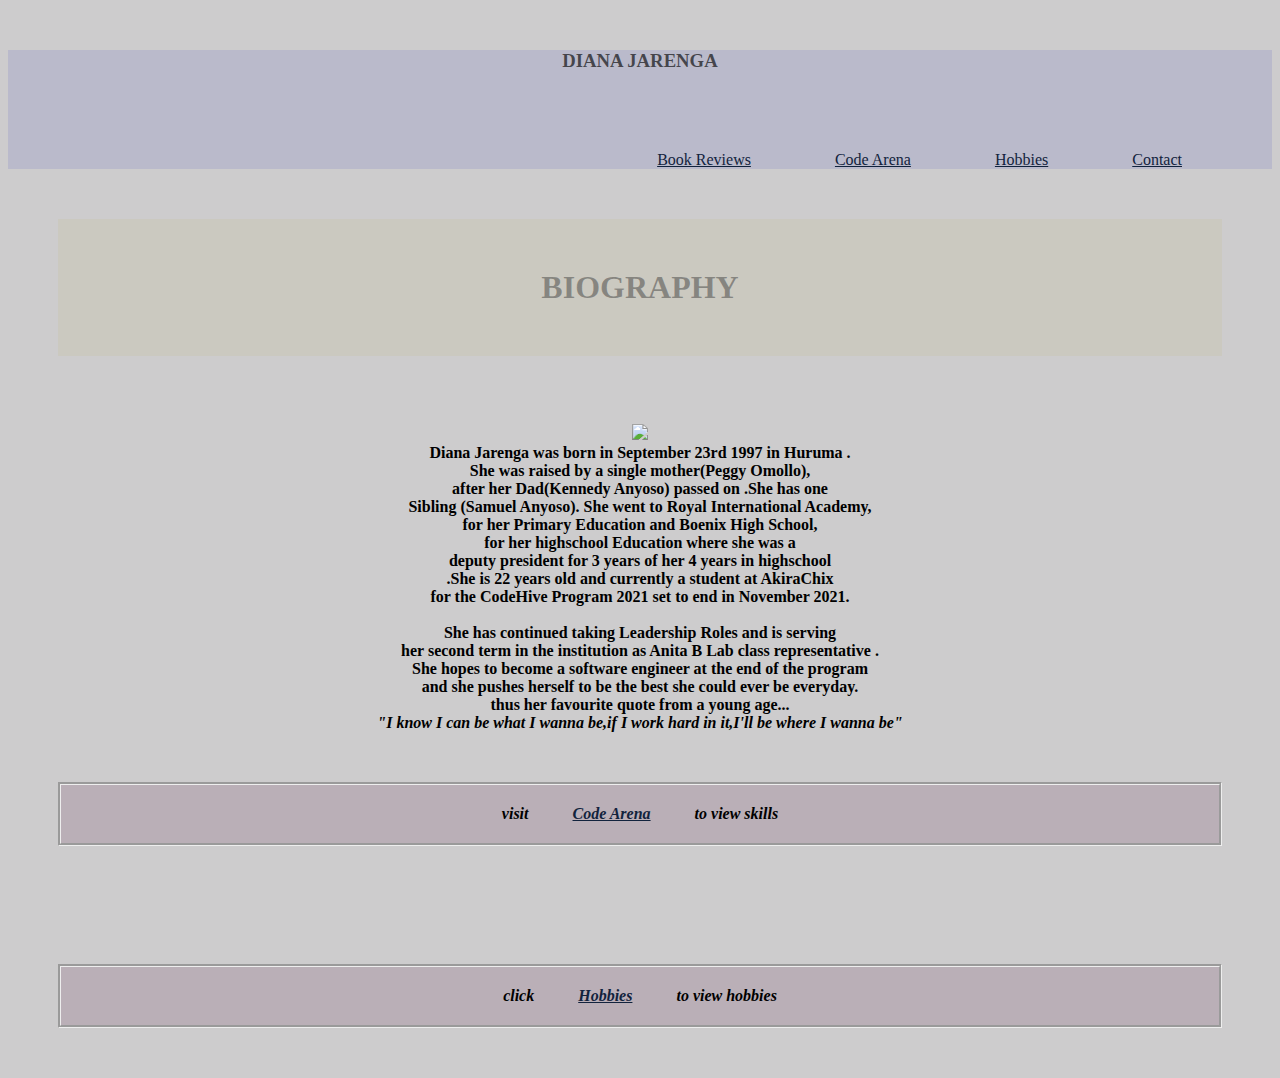
==== index.html @ 5da7bec1 "my blog" ====
<!DOCTYPE html>

<html lang="en">
    
    <meta charset="UTF-8">
    <meta http-equiv="X-UA-Compatible" content="IE=edge">
    <meta name="google" content="width=device-width, initial-scale=1.0">
    <title>Blog</title>

    <script  src="index.js"></script>   
<head>
    
<div class="firstd">

    
    <nav> 
        <strong><h3 > DIANA JARENGA</h3>     </strong> 
        <ul> 
    
    
       
        <a href="reviews.html">Book Reviews</a>
        
         <a href="code.html">Code Arena</a>

        <a href="hobbies.html">Hobbies</a>

        <a href="contact.html">Contact</a>
         
        
        </ul>
    </nav>
</div>
<link href="index.css" rel="stylesheet">

</head>
 


<body class="my-body">
        
        
        <h1>BIOGRAPHY</h1>
    </div>
        <div class="div2">
    
        <br><strong>
    <img src="https://media1.thehungryjpeg.com/thumbs2/ori_3656551_o95fldfwwiil23dtuqgelwoz71555wj94m63ddwm_monogram-dj-logo-design.jpg" height="500">
           <br> Diana Jarenga was born in September 23rd 1997 in Huruma .<br>
        She was  raised by a single mother(Peggy Omollo),<br>
        after her Dad(Kennedy Anyoso) passed on .She has one <br>
        Sibling (Samuel Anyoso).
        She went to Royal International Academy,<br>
        for her Primary Education and Boenix High School,<br>
         for her highschool Education where she was a <br>
         deputy president for 3 years of her 4 years in highschool<br>
        .She is 22 years old and currently a student at AkiraChix <br>
        for the CodeHive Program 2021 set to end in November 2021.<br>

          <br></strong>
        <strong>She has continued taking Leadership Roles and is serving<br> 
            her second term  in the institution as Anita B Lab class representative .
         <br> She hopes to become a software engineer at the end of the program <br>
    and she pushes herself to be the best she could ever  be everyday.<br>
thus her favourite quote from a young age...<br>
<i>"I know I can be what I wanna be,if I work hard in it,I'll be where I wanna be"</i> </p></strong>
        
        
        <p class="bio">
       <i> <strong>visit <a href="code.html">Code Arena</a> to view  skills</strong></p></i>
         <br>
     <p class="bio"> <i> <strong> click <a href="hobbies.html">Hobbies</a>
            to view hobbies</i></strong></p>

        
    
    </div>
        
    
</body>
<footer>


    



</footer>
</html>
---- index.css ----
.logo{
    border-style: ridge;

}
h1{
    
    text-align: center;
    
    color: rgba(5, 5, 7, 0.349);
    margin: 50px;
    padding-top: 0px;
    padding: 50px;
    animation-name: inherit;
    background-color:  rgba(177, 166, 14, 0.068)   ;

}
nav{ 
    background-image: url("https://media1.thehungryjpeg.com/thumbs2/ori_3656551_o95fldfwwiil23dtuqgelwoz71555wj94m63ddwm_monogram-dj-logo-design.jpg ") ;
    background-repeat: no-repeat;
    background-size: contain;
    
    text-align: right;
    margin: 50px;
  /*  position:sticky;*/
}
a{ 
    padding: 40px;
    
    color: rgb(18, 35, 61);
}
a:hover{
    color: rgb(182, 115, 115);
}
.firstd{
    background-color: rgba(13, 25, 189, 0.096);
}
.my-body{
    background-color: rgba(10, 5, 10, 0.205);
}
.div2{
    text-align: center;

}
.bio{
    margin: 50px;
    padding: 20px;
    border-style: groove;
    background-color:rgba(121, 80, 110, 0.226)   ;
    text-align: center;

}
h2{
    border-style:hidden;
    
    margin: 40px;
    color: rgba(58, 43, 57, 0.61);

}
h3{
    text-align:right;
    color: rgba(0, 0, 0, 0.644);
    padding-bottom: 60px;
    text-align: center;
}
.p{ margin-left: 280px;
    padding-left: 280px;
    width: 500px;
    text-align:justify;
    font-size: larger;
    font-family: Arial, Helvetica, sans-serif;
    color: rgba(0, 0, 0, 0.473);
}
.travel{
    padding: 40px;


    

}
script{
    background-color:linear-gradient(to right ,lightblue,white)
}
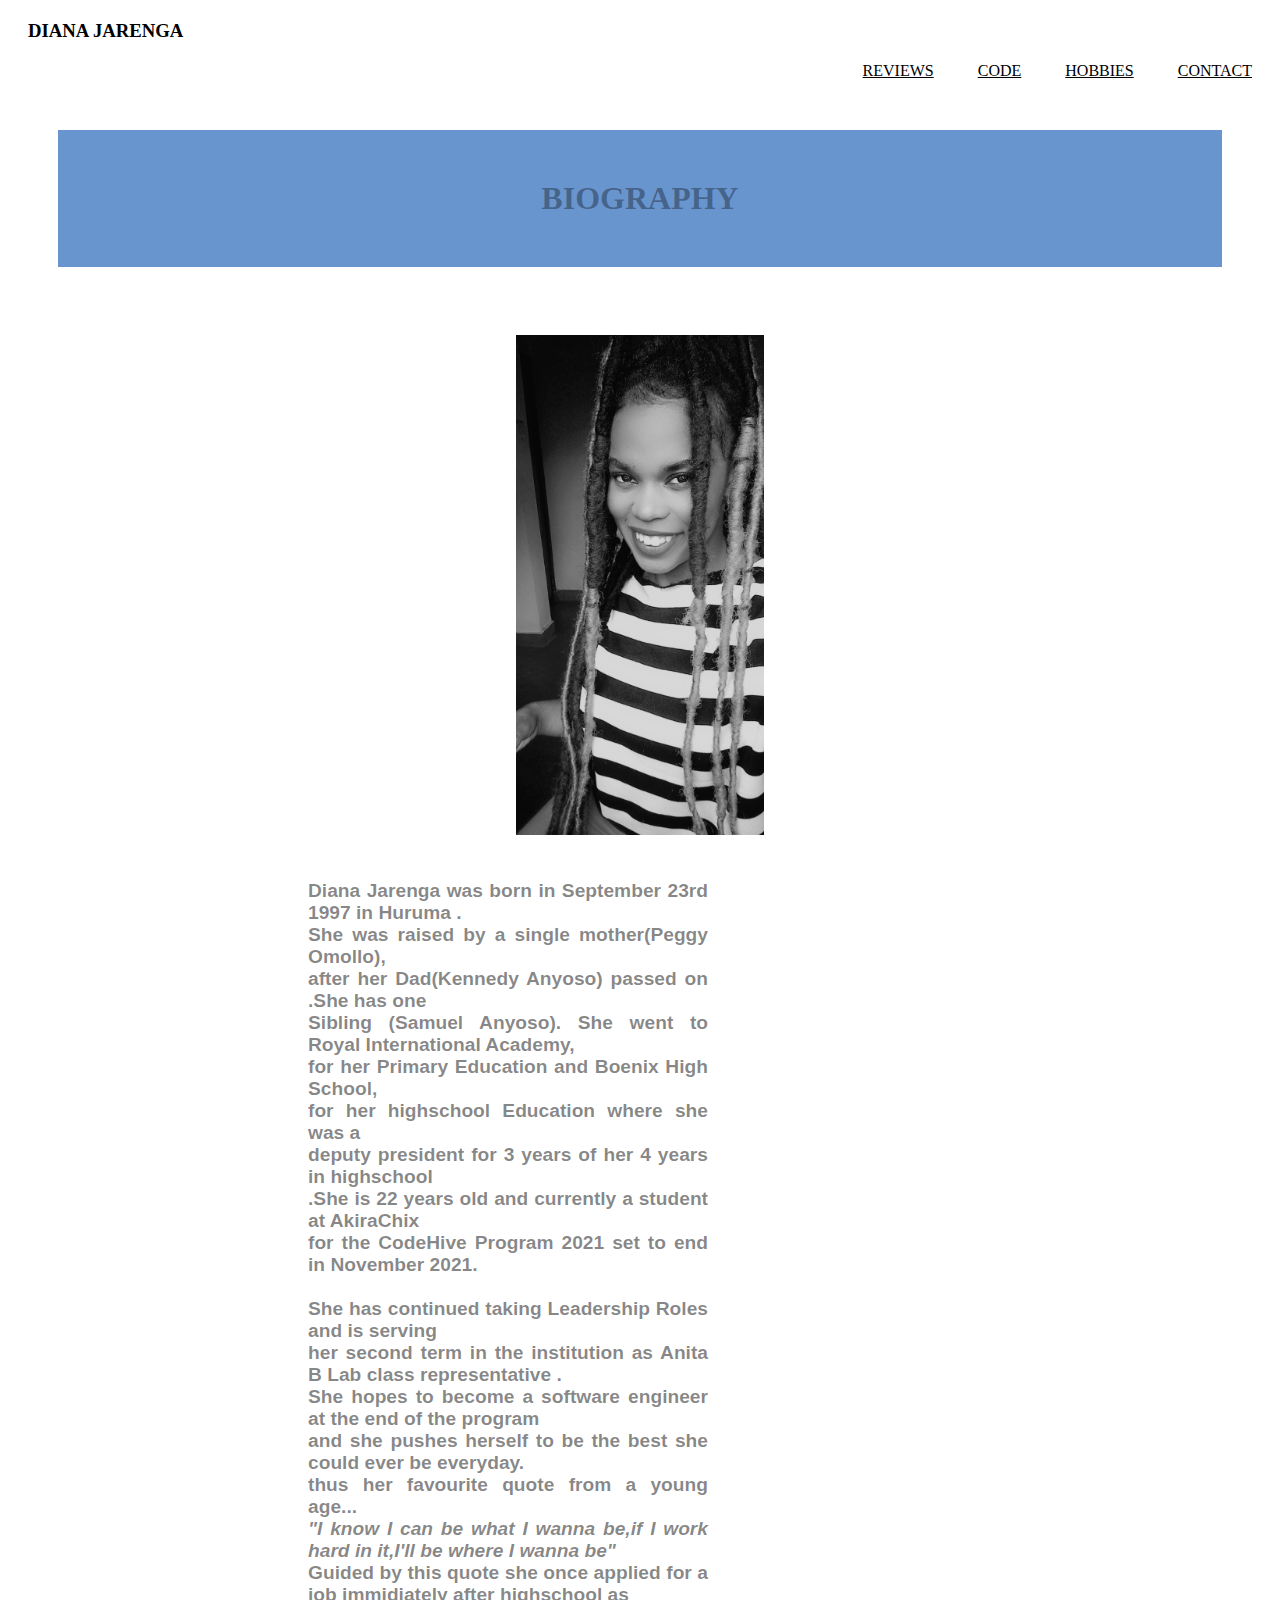
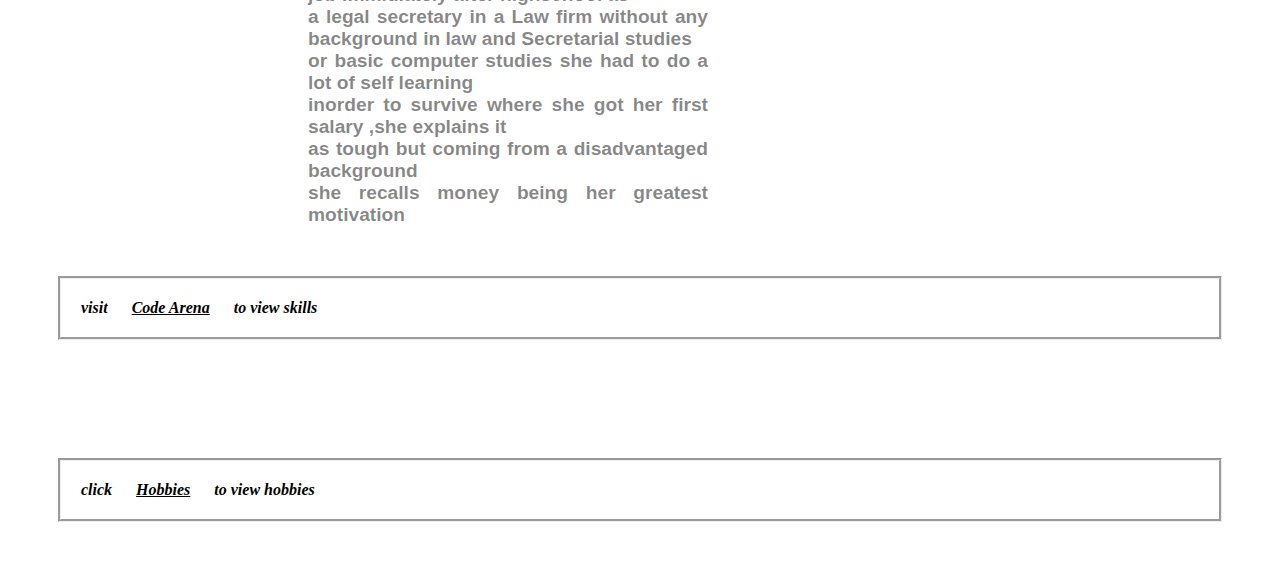
==== commit 984cbfa0: "my blog" ====
--- a/index.html
+++ b/index.html
@@ -5,32 +5,26 @@
     <meta charset="UTF-8">
     <meta http-equiv="X-UA-Compatible" content="IE=edge">
     <meta name="google" content="width=device-width, initial-scale=1.0">
-    <title>Blog</title>
+    <title>Blog</title> 
+    <div class="firstd">
+        <nav> 
+            <strong><h3 > DIANA JARENGA</h3>     </strong> 
+            <ul>  
+            <a href="reviews.html">REVIEWS</a>
+            
+             <a href="code.html">CODE</a>
+    
+            <a href="hobbies.html">HOBBIES</a>
+    
+            <a href="contact.html">CONTACT</a>
+            </ul>
+        </nav>
+    </div>
+    
 
-    <script  src="index.js"></script>   
 <head>
     
-<div class="firstd">
 
-    
-    <nav> 
-        <strong><h3 > DIANA JARENGA</h3>     </strong> 
-        <ul> 
-    
-    
-       
-        <a href="reviews.html">Book Reviews</a>
-        
-         <a href="code.html">Code Arena</a>
-
-        <a href="hobbies.html">Hobbies</a>
-
-        <a href="contact.html">Contact</a>
-         
-        
-        </ul>
-    </nav>
-</div>
 <link href="index.css" rel="stylesheet">
 
 </head>
@@ -45,8 +39,8 @@
         <div class="div2">
     
         <br><strong>
-    <img src="https://media1.thehungryjpeg.com/thumbs2/ori_3656551_o95fldfwwiil23dtuqgelwoz71555wj94m63ddwm_monogram-dj-logo-design.jpg" height="500">
-           <br> Diana Jarenga was born in September 23rd 1997 in Huruma .<br>
+    <img src="bin.jpg" height="500">
+         <p class="p"> <br> Diana Jarenga was born in September 23rd 1997 in Huruma .<br>
         She was  raised by a single mother(Peggy Omollo),<br>
         after her Dad(Kennedy Anyoso) passed on .She has one <br>
         Sibling (Samuel Anyoso).
@@ -63,7 +57,13 @@
          <br> She hopes to become a software engineer at the end of the program <br>
     and she pushes herself to be the best she could ever  be everyday.<br>
 thus her favourite quote from a young age...<br>
-<i>"I know I can be what I wanna be,if I work hard in it,I'll be where I wanna be"</i> </p></strong>
+<i>"I know I can be what I wanna be,if I work hard in it,I'll be where I wanna be"</i><br>
+Guided by this quote she once applied for a job  immidiately after highschool as <br>
+ a legal secretary in a Law firm without any background in law and Secretarial studies <br> 
+ or basic computer studies she had to do a lot of self learning<br> 
+ inorder to survive where she got her first salary ,she explains it <br>
+ as tough but coming from a disadvantaged background <br>
+she recalls money being her greatest motivation  </p></strong>
         
         
         <p class="bio">
--- a/index.css
+++ b/index.css
@@ -1,8 +1,4 @@
 
-.logo{
-    border-style: ridge;
-
-}
 h1{
     
     text-align: center;
@@ -12,31 +8,32 @@
     padding-top: 0px;
     padding: 50px;
     animation-name: inherit;
-    background-color:  rgba(177, 166, 14, 0.068)   ;
+    background-color:  rgba(14, 85, 177, 0.624)   ;
 
 }
 nav{ 
-    background-image: url("https://media1.thehungryjpeg.com/thumbs2/ori_3656551_o95fldfwwiil23dtuqgelwoz71555wj94m63ddwm_monogram-dj-logo-design.jpg ") ;
+   
     background-repeat: no-repeat;
-    background-size: contain;
+    background-color: white;
     
     text-align: right;
-    margin: 50px;
+    
   /*  position:sticky;*/
 }
 a{ 
-    padding: 40px;
-    
-    color: rgb(18, 35, 61);
+    padding: 20px;
+    text-align: right;
+    color: rgb(0, 0, 0);
 }
 a:hover{
     color: rgb(182, 115, 115);
 }
 .firstd{
-    background-color: rgba(13, 25, 189, 0.096);
+    background-color: white;
+
 }
 .my-body{
-    background-color: rgba(10, 5, 10, 0.205);
+    background-color: rgb(255, 255, 255);
 }
 .div2{
     text-align: center;
@@ -46,30 +43,31 @@
     margin: 50px;
     padding: 20px;
     border-style: groove;
-    background-color:rgba(121, 80, 110, 0.226)   ;
-    text-align: center;
+    background-color:rgb(255, 255, 255)   ;
+    text-align: justify;
 
 }
 h2{
     border-style:hidden;
     
     margin: 40px;
-    color: rgba(58, 43, 57, 0.61);
+    color: rgba(255, 255, 255, 0.61);
 
 }
 h3{
-    text-align:right;
-    color: rgba(0, 0, 0, 0.644);
-    padding-bottom: 60px;
-    text-align: center;
+    text-align:left;
+    color: rgb(0, 0, 0);
+    margin: 20px;
+    
 }
-.p{ margin-left: 280px;
-    padding-left: 280px;
-    width: 500px;
+.p{ margin-left: 200px;
+    padding-left: 100px;
+    width: 400px;
     text-align:justify;
     font-size: larger;
     font-family: Arial, Helvetica, sans-serif;
     color: rgba(0, 0, 0, 0.473);
+    
 }
 .travel{
     padding: 40px;
@@ -78,6 +76,4 @@
     
 
 }
-script{
-    background-color:linear-gradient(to right ,lightblue,white)
-}
+
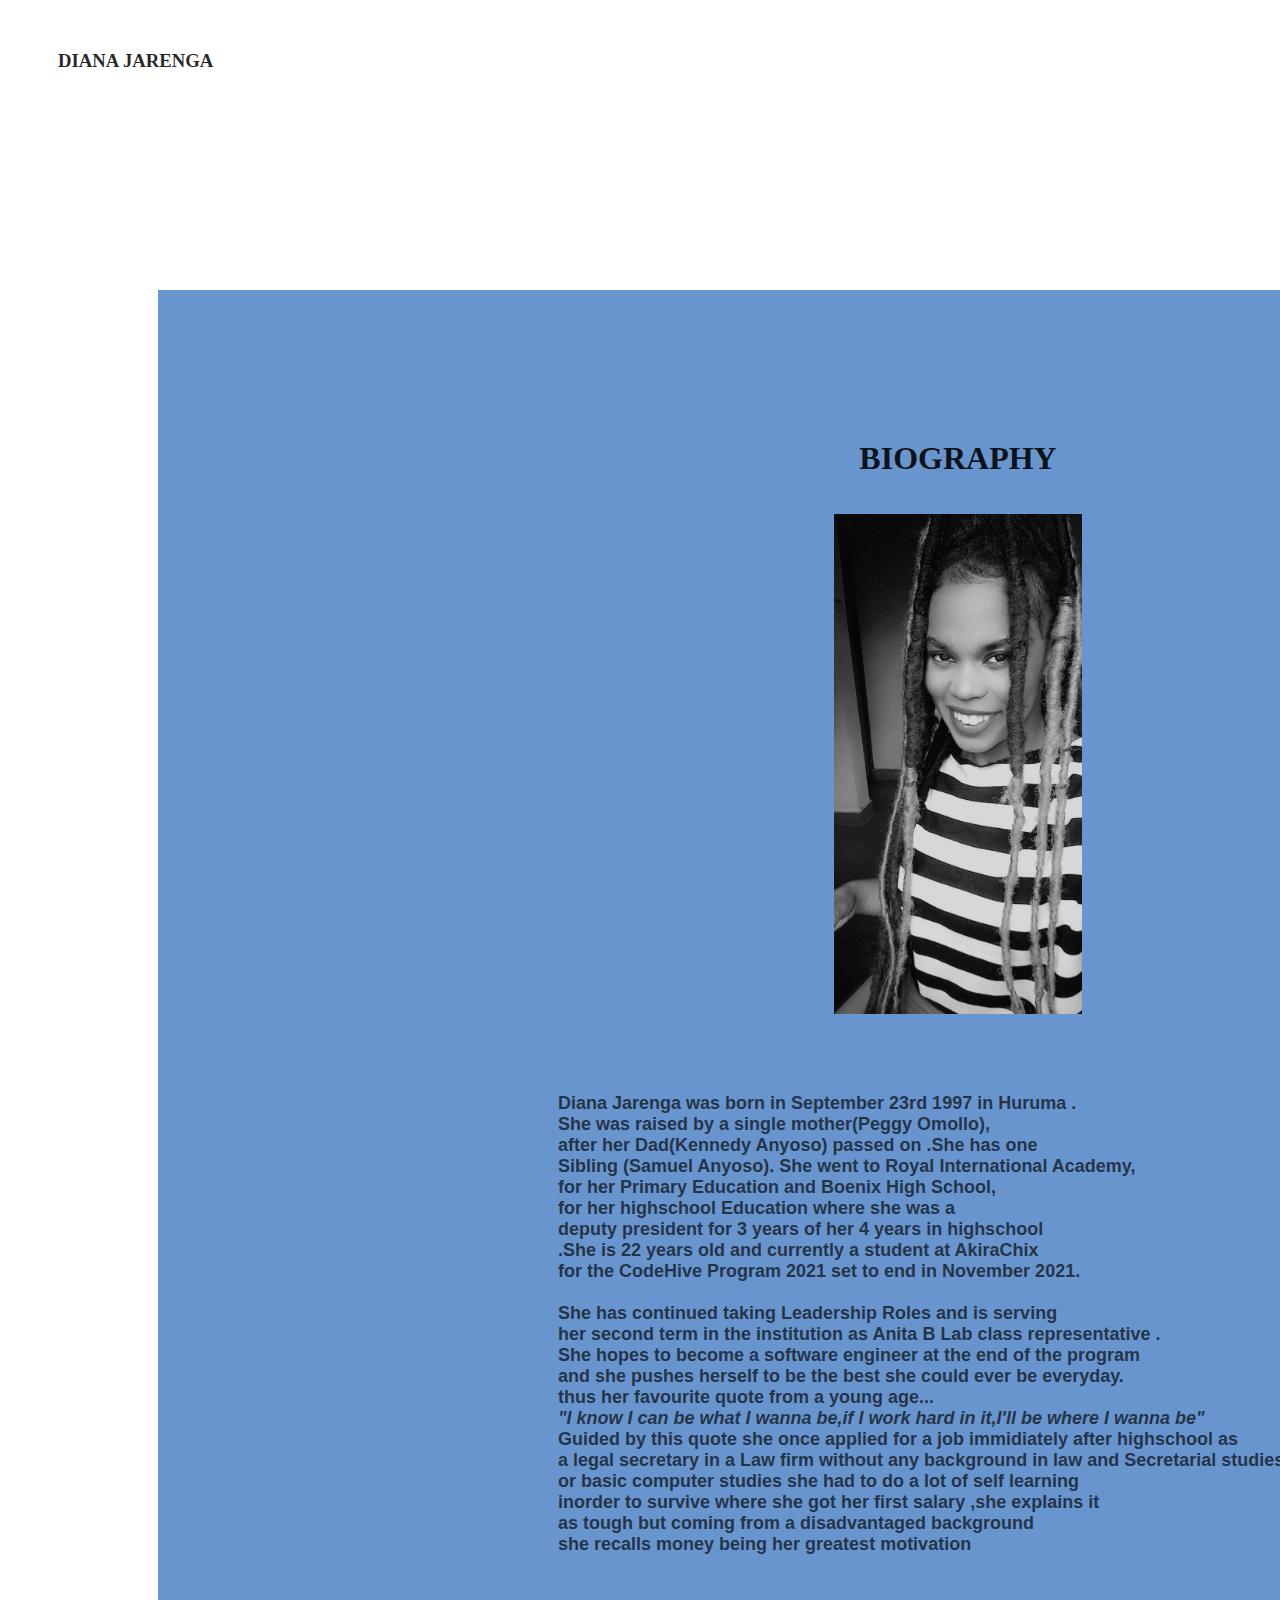
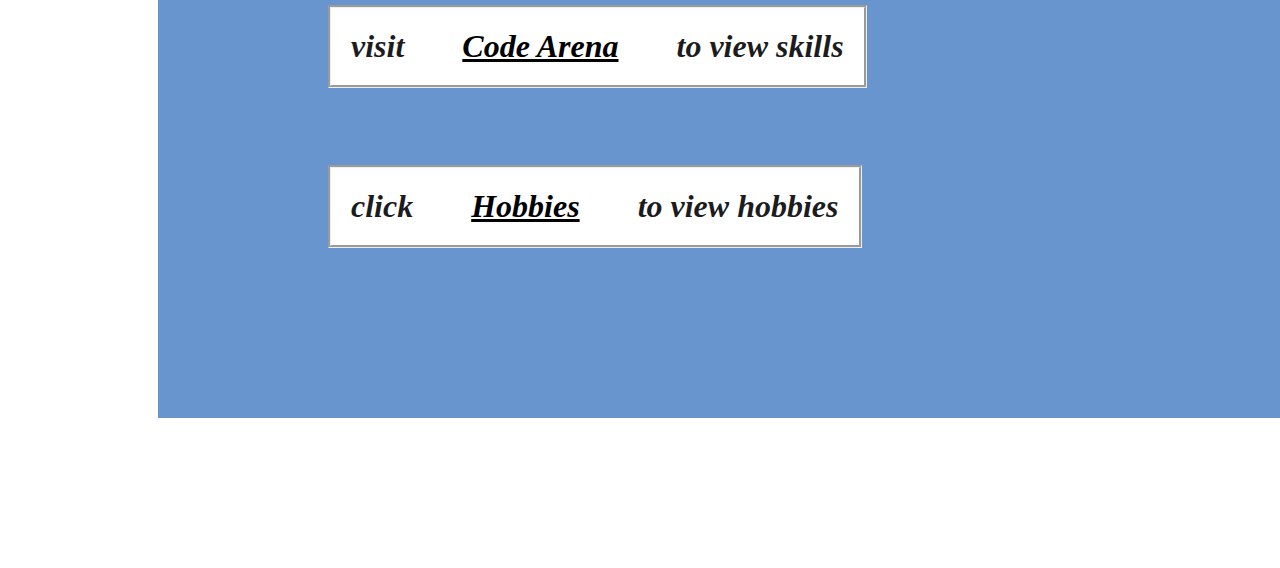
==== commit bb117941: "my blog" ====
--- a/index.html
+++ b/index.html
@@ -34,7 +34,7 @@
 <body class="my-body">
         
         
-        <h1>BIOGRAPHY</h1>
+        <h1>BIOGRAPHY
     </div>
         <div class="div2">
     
@@ -73,7 +73,7 @@
             to view hobbies</i></strong></p>
 
         
-    
+     </h1>
     </div>
         
     
--- a/index.css
+++ b/index.css
@@ -3,17 +3,18 @@
     
     text-align: center;
     
-    color: rgba(5, 5, 7, 0.349);
-    margin: 50px;
+    color: rgba(5, 5, 7, 0.905);
+    margin: 150px;
     padding-top: 0px;
-    padding: 50px;
+    padding: 150px;
     animation-name: inherit;
     background-color:  rgba(14, 85, 177, 0.624)   ;
+    
 
 }
 nav{ 
    
-    background-repeat: no-repeat;
+   
     background-color: white;
     
     text-align: right;
@@ -21,56 +22,63 @@
   /*  position:sticky;*/
 }
 a{ 
-    padding: 20px;
+    
     text-align: right;
     color: rgb(0, 0, 0);
+    padding: 50px;
+    
 }
 a:hover{
     color: rgb(182, 115, 115);
 }
 .firstd{
     background-color: white;
+    
 
 }
 .my-body{
     background-color: rgb(255, 255, 255);
+    width: fit-content;
 }
 .div2{
     text-align: center;
+    width: fit-content;
 
 }
 .bio{
-    margin: 50px;
+    margin: 20px;
     padding: 20px;
     border-style: groove;
     background-color:rgb(255, 255, 255)   ;
     text-align: justify;
+    width: fit-content;
 
 }
 h2{
     border-style:hidden;
-    
-    margin: 40px;
-    color: rgba(255, 255, 255, 0.61);
+    width: fit-content;
+    margin: 50px;
+    color: rgba(17, 9, 9, 0.61);
 
 }
 h3{
     text-align:left;
-    color: rgb(0, 0, 0);
-    margin: 20px;
+    color: rgba(0, 0, 0, 0.844);
+    margin: 50px;
+    padding-right:100px;
     
 }
-.p{ margin-left: 200px;
-    padding-left: 100px;
-    width: 400px;
+.p{ margin: 50px;
+    padding-left: 200px;
+    width: 1000px;
     text-align:justify;
-    font-size: larger;
+    font-size: large;
     font-family: Arial, Helvetica, sans-serif;
-    color: rgba(0, 0, 0, 0.473);
+    color: rgba(0, 0, 0, 0.665);
     
 }
 .travel{
-    padding: 40px;
+    padding: 50px;
 
 
     
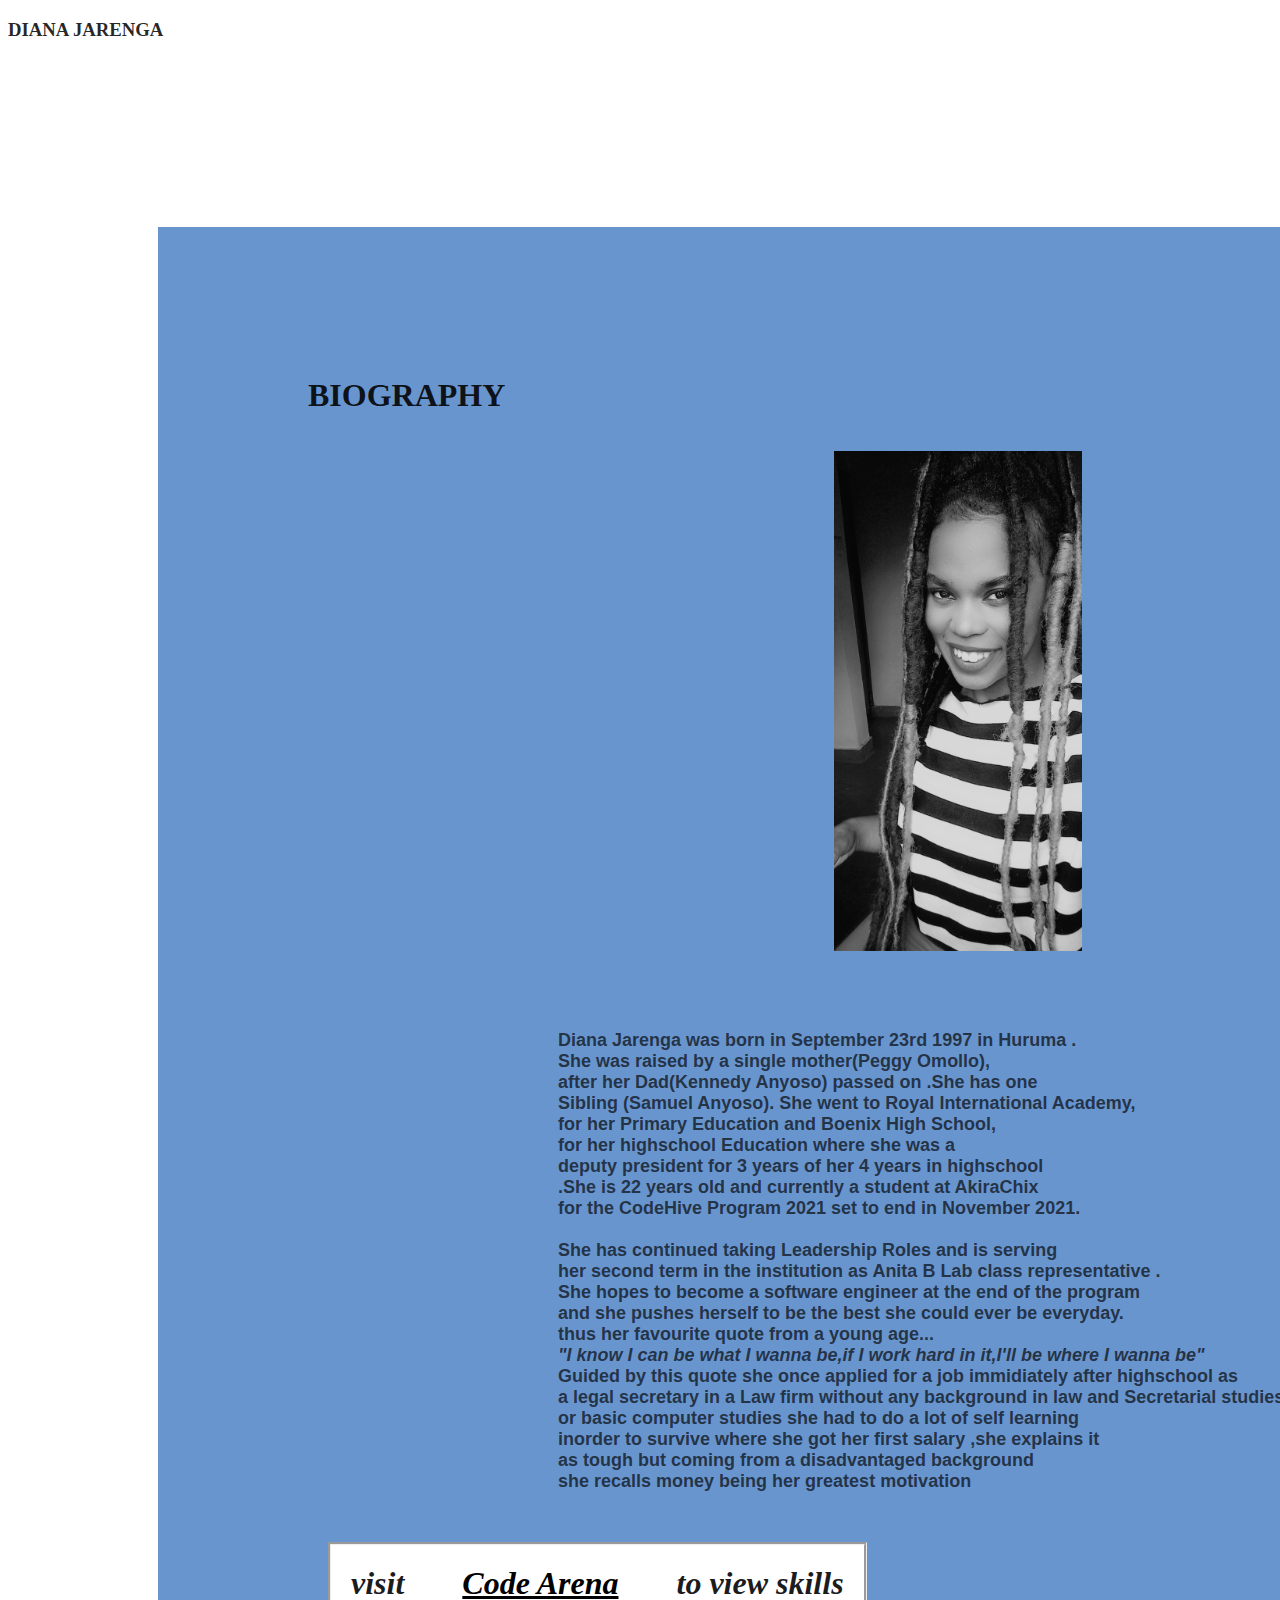
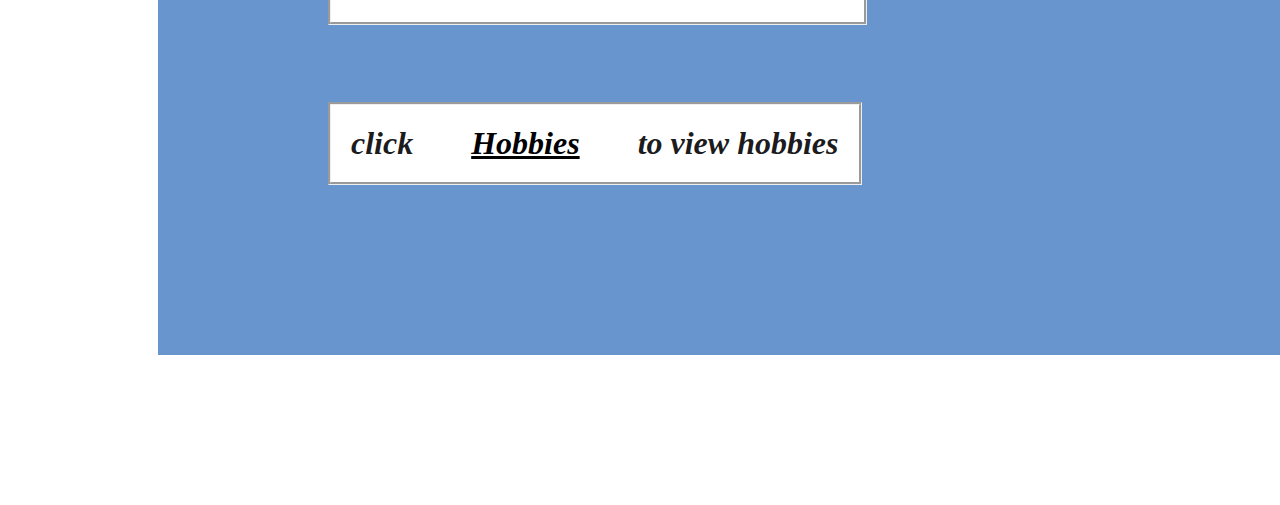
==== commit c9899795: "my blog" ====
--- a/index.html
+++ b/index.html
@@ -6,20 +6,6 @@
     <meta http-equiv="X-UA-Compatible" content="IE=edge">
     <meta name="google" content="width=device-width, initial-scale=1.0">
     <title>Blog</title> 
-    <div class="firstd">
-        <nav> 
-            <strong><h3 > DIANA JARENGA</h3>     </strong> 
-            <ul>  
-            <a href="reviews.html">REVIEWS</a>
-            
-             <a href="code.html">CODE</a>
-    
-            <a href="hobbies.html">HOBBIES</a>
-    
-            <a href="contact.html">CONTACT</a>
-            </ul>
-        </nav>
-    </div>
     
 
 <head>
@@ -32,7 +18,22 @@
 
 
 <body class="my-body">
-        
+    <div class="firstd">
+        <nav> 
+            <h3>    <strong>DIANA JARENGA   </strong>      </h3>
+            <ul>  
+             
+            <a href="reviews.html">REVIEWS</a>
+            
+             <a href="code.html">CODE</a>
+    
+            <a href="hobbies.html">HOBBIES</a>
+    
+            <a href="contact.html">CONTACT</a>
+            </ul>
+        </nav>
+    </div>
+    
         
         <h1>BIOGRAPHY
     </div>
--- a/index.css
+++ b/index.css
@@ -1,15 +1,16 @@
 
 h1{
     
-    text-align: center;
-    
+    text-align: left;
+    font: size 200%; ;
     color: rgba(5, 5, 7, 0.905);
     margin: 150px;
     padding-top: 0px;
     padding: 150px;
     animation-name: inherit;
     background-color:  rgba(14, 85, 177, 0.624)   ;
-    
+    background-size: 1000px;
+    background-repeat: no-repeat;
 
 }
 nav{ 
@@ -26,13 +27,15 @@
     text-align: right;
     color: rgb(0, 0, 0);
     padding: 50px;
-    
+    border-style:hidden;
+    border-radius: 100px;
 }
 a:hover{
-    color: rgb(182, 115, 115);
+    color: rgb(127, 115, 182);
 }
 .firstd{
     background-color: white;
+    padding: 0px;
     
 
 }
@@ -64,8 +67,9 @@
 h3{
     text-align:left;
     color: rgba(0, 0, 0, 0.844);
-    margin: 50px;
+    
     padding-right:100px;
+    border-style: hidden;
     
 }
 .p{ margin: 50px;
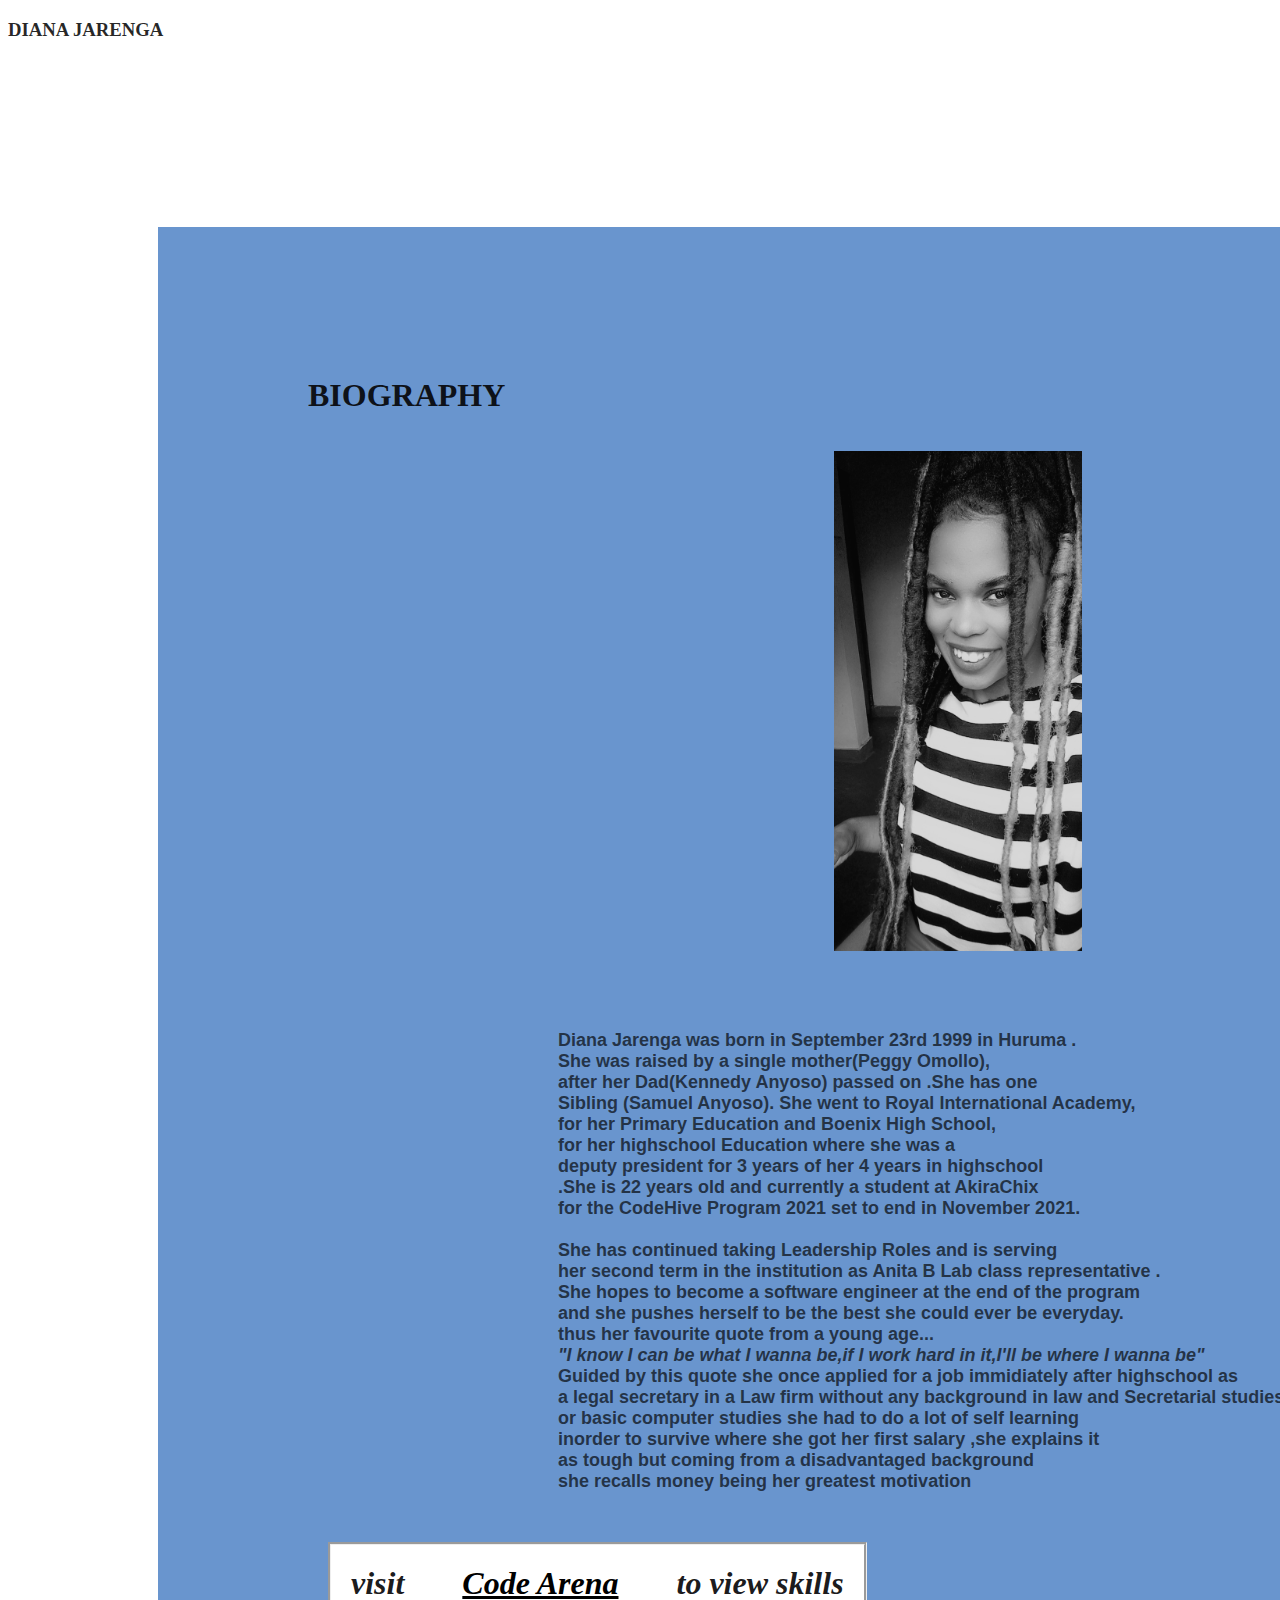
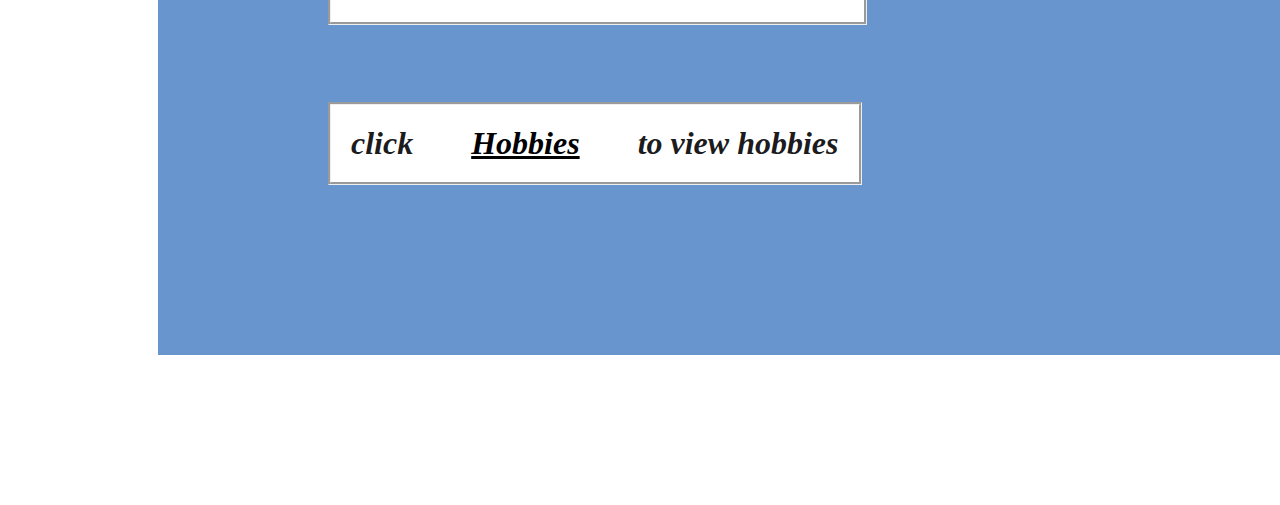
==== commit d2af9392: "my blog" ====
--- a/index.html
+++ b/index.html
@@ -41,7 +41,7 @@
     
         <br><strong>
     <img src="bin.jpg" height="500">
-         <p class="p"> <br> Diana Jarenga was born in September 23rd 1997 in Huruma .<br>
+         <p class="p"> <br> Diana Jarenga was born in September 23rd 1999 in Huruma .<br>
         She was  raised by a single mother(Peggy Omollo),<br>
         after her Dad(Kennedy Anyoso) passed on .She has one <br>
         Sibling (Samuel Anyoso).
